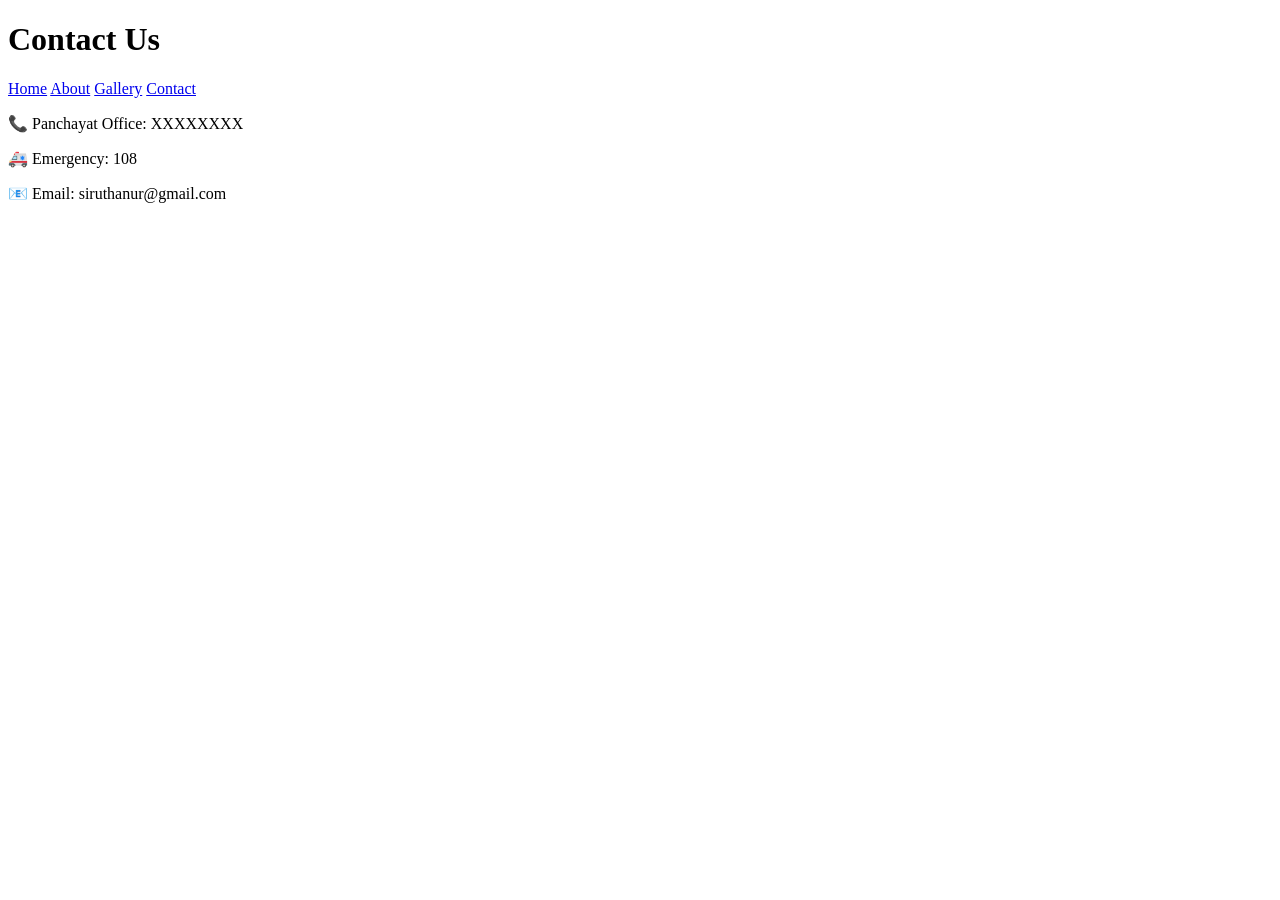
==== contact.html @ 2a2e79fc "Create contact.html" ====
<!DOCTYPE html>
<html>
<head>
  <title>Contact</title>
  <meta name="viewport" content="width=device-width, initial-scale=1.0">
  <link rel="stylesheet" href="style.css">
</head>
<body>

<header>
  <h1>Contact Us</h1>
</header>

<nav>
  <a href="index.html">Home</a>
  <a href="about.html">About</a>
  <a href="gallery.html">Gallery</a>
  <a href="contact.html">Contact</a>
</nav>

<section>
  <p>📞 Panchayat Office: XXXXXXXX</p>
  <p>🚑 Emergency: 108</p>
  <p>📧 Email: siruthanur@gmail.com</p>
</section>

</body>
</html>
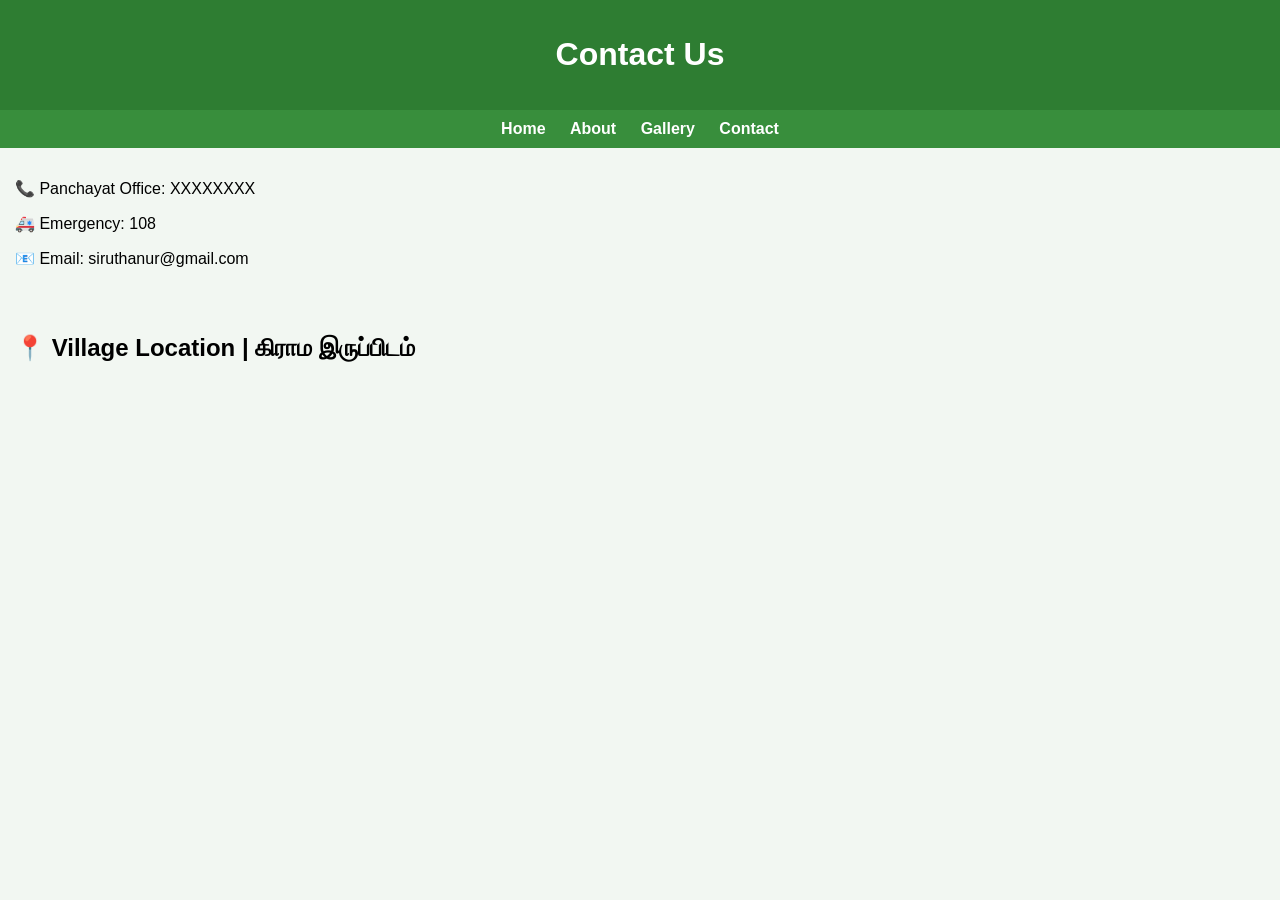
==== commit d2af99c3: "Update contact.html" ====
--- a/contact.html
+++ b/contact.html
@@ -24,5 +24,18 @@
   <p>📧 Email: siruthanur@gmail.com</p>
 </section>
 
+  <section>
+  <h2>📍 Village Location | கிராம இருப்பிடம்</h2>
+
+  <iframe
+    src="https://www.google.com/maps?q=Siruthanur&t=&z=13&ie=UTF8&iwloc=&output=embed"
+    width="100%"
+    height="300"
+    style="border:0;"
+    allowfullscreen=""
+    loading="lazy">
+  </iframe>
+  </section>
+
 </body>
 </html>
--- a/style.css
+++ b/style.css
@@ -0,0 +1,39 @@
+body {
+  font-family: Arial, sans-serif;
+  margin: 0;
+  background: #f2f7f2;
+}
+
+header {
+  background: #2e7d32;
+  color: white;
+  padding: 15px;
+  text-align: center;
+}
+
+nav {
+  background: #388e3c;
+  text-align: center;
+  padding: 10px;
+}
+
+nav a {
+  color: white;
+  margin: 10px;
+  text-decoration: none;
+  font-weight: bold;
+}
+
+section {
+  padding: 15px;
+}
+
+footer {
+  background: #2e7d32;
+  color: white;
+  text-align: center;
+  padding: 10px;
+  position: fixed;
+  bottom: 0;
+  width: 100%;
+}
